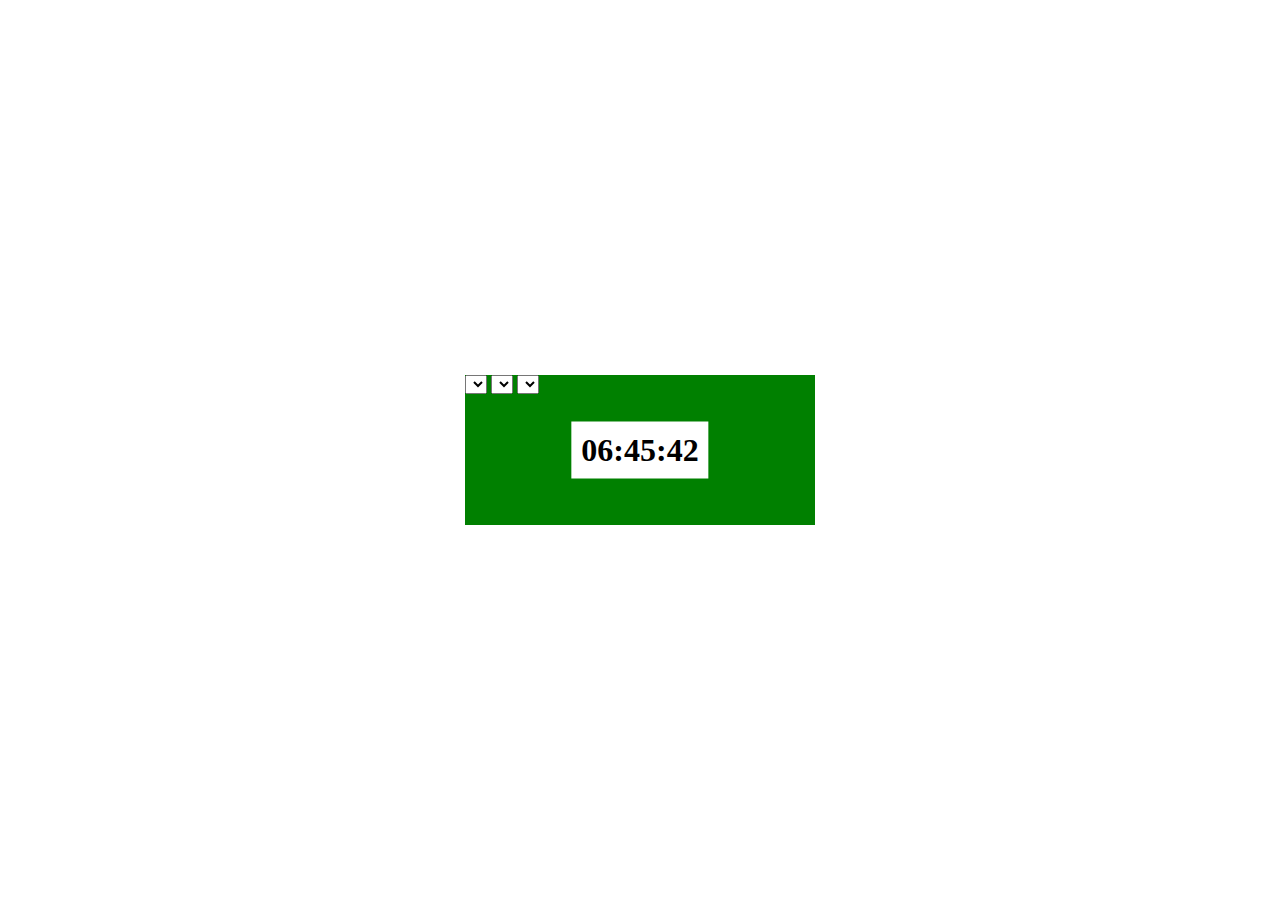
==== projects/09AlarmClock/index.html @ be084a25 "Add files via upload" ====
<!DOCTYPE html>
<html lang="en">
<head>
    <meta charset="UTF-8">
    <meta name="viewport" content="width=device-width, initial-scale=1.0">
    <title>Document</title>
    <link rel="stylesheet" href="style.css">
</head>
<body>
    <div class="container">
        <h1 id="time">06:45:42</h1>
        <div id="alarm_time">
            <select name="hour" id="hour">
            </select>
            <select name="minute" id="minute">
            </select>
            <select name="sec" id="sec">
            </select>
        </div>
    </div>
    <script src="main.js"></script>
</body>
</html>
---- projects/09AlarmClock/style.css ----
*{
    box-sizing: border-box;
    margin: 0;
    padding: 0;
}

html, body {
    height: 100%;
    width: 100%;
}

.container{
    height: 150px;
    width: 350px;
    background-color: green;
    position: absolute;
    top: 50%;
    left: 50%;
    transform: translate(-50%,-50%);
}

#time{
    position: absolute;
    top: 50%;
    left: 50%;
    transform: translate(-50%,-50%);
    background-color: white;
    padding: 10px;
}
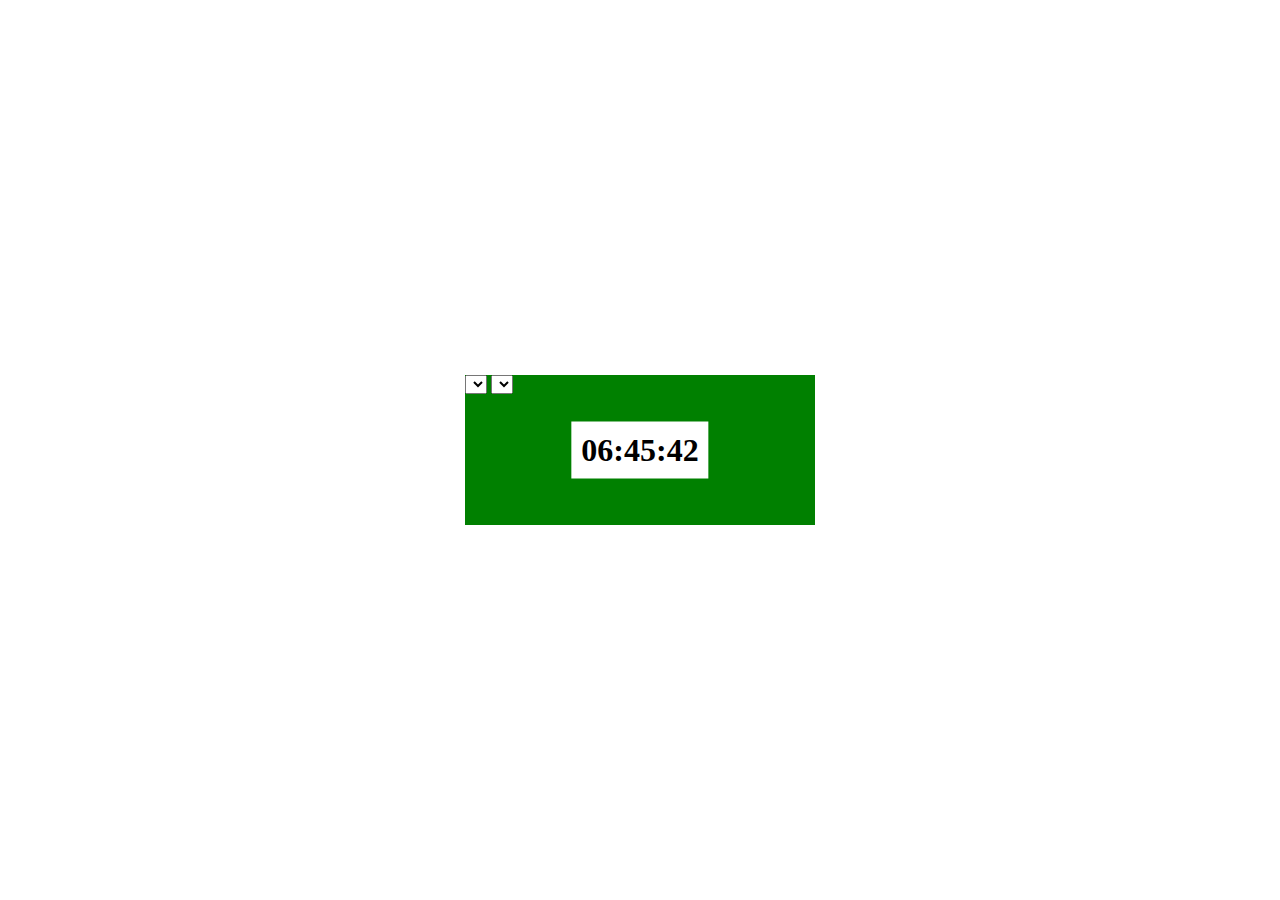
==== commit 839d59b9: "Update index.html" ====
--- a/projects/09AlarmClock/index.html
+++ b/projects/09AlarmClock/index.html
@@ -14,10 +14,8 @@
             </select>
             <select name="minute" id="minute">
             </select>
-            <select name="sec" id="sec">
-            </select>
         </div>
     </div>
     <script src="main.js"></script>
 </body>
-</html>+</html>
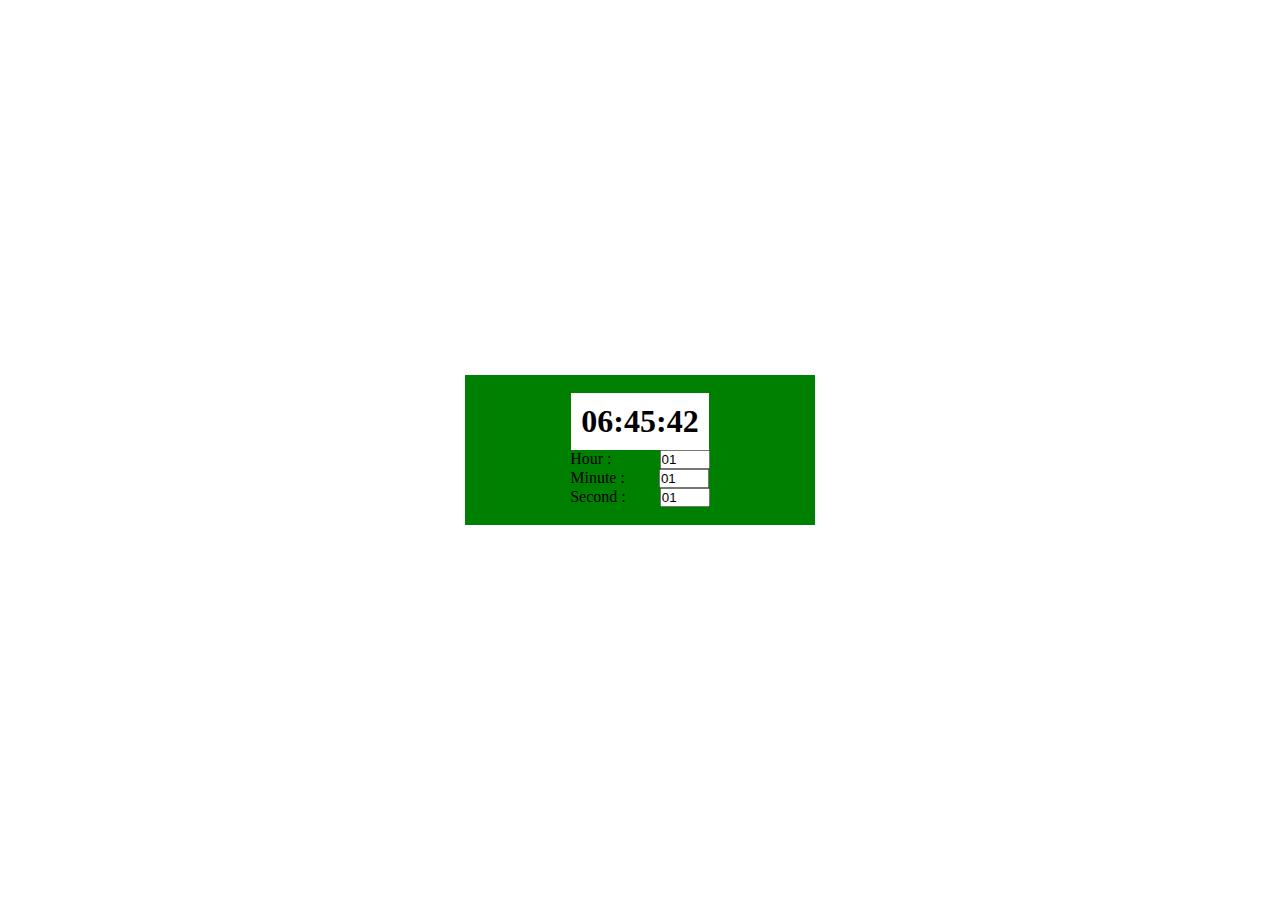
==== commit cfad9b5a: "Update index.html" ====
--- a/projects/09AlarmClock/index.html
+++ b/projects/09AlarmClock/index.html
@@ -10,10 +10,9 @@
     <div class="container">
         <h1 id="time">06:45:42</h1>
         <div id="alarm_time">
-            <select name="hour" id="hour">
-            </select>
-            <select name="minute" id="minute">
-            </select>
+            <div><label for="">Hour : </label><input type="number" id="hourInput" value="01"></div>
+            <div><label for="">Minute : </label><input type="number" id="minInput" value="01"></div>
+            <div><label for="">Second : </label><input type="number" id="secInput" value="01"></div>
         </div>
     </div>
     <script src="main.js"></script>
--- a/projects/09AlarmClock/style.css
+++ b/projects/09AlarmClock/style.css
@@ -10,6 +10,10 @@
 }
 
 .container{
+    display: flex;
+    flex-direction: column;
+    align-items: center;
+    justify-content: center;
     height: 150px;
     width: 350px;
     background-color: green;
@@ -20,10 +24,19 @@
 }
 
 #time{
-    position: absolute;
-    top: 50%;
-    left: 50%;
-    transform: translate(-50%,-50%);
     background-color: white;
     padding: 10px;
-}+}
+
+input{
+    width: 50px;
+    margin-left: 30px;
+}
+#hourInput{
+    margin-left: 44px;
+}
+
+
+/* #alarm_time{
+
+} */
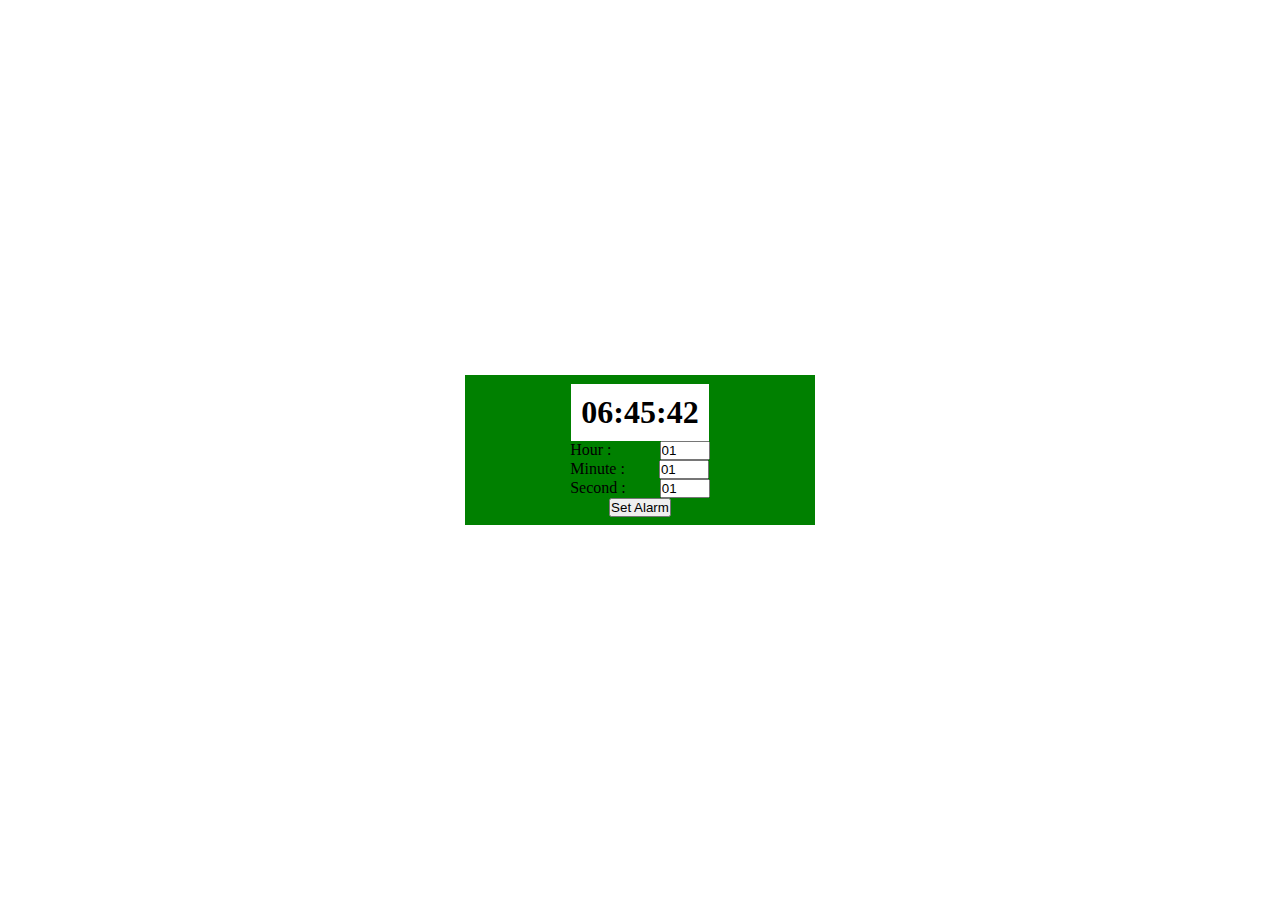
==== commit 2ff7e30c: "Update index.html" ====
--- a/projects/09AlarmClock/index.html
+++ b/projects/09AlarmClock/index.html
@@ -8,12 +8,13 @@
 </head>
 <body>
     <div class="container">
-        <h1 id="time">06:45:42</h1>
+        <h1 id="time" class="alarm_css">06:45:42</h1>
         <div id="alarm_time">
             <div><label for="">Hour : </label><input type="number" id="hourInput" value="01"></div>
             <div><label for="">Minute : </label><input type="number" id="minInput" value="01"></div>
             <div><label for="">Second : </label><input type="number" id="secInput" value="01"></div>
         </div>
+        <button id="set_alarm" onclick="setAlarm(this)">Set Alarm </button>
     </div>
     <script src="main.js"></script>
 </body>
